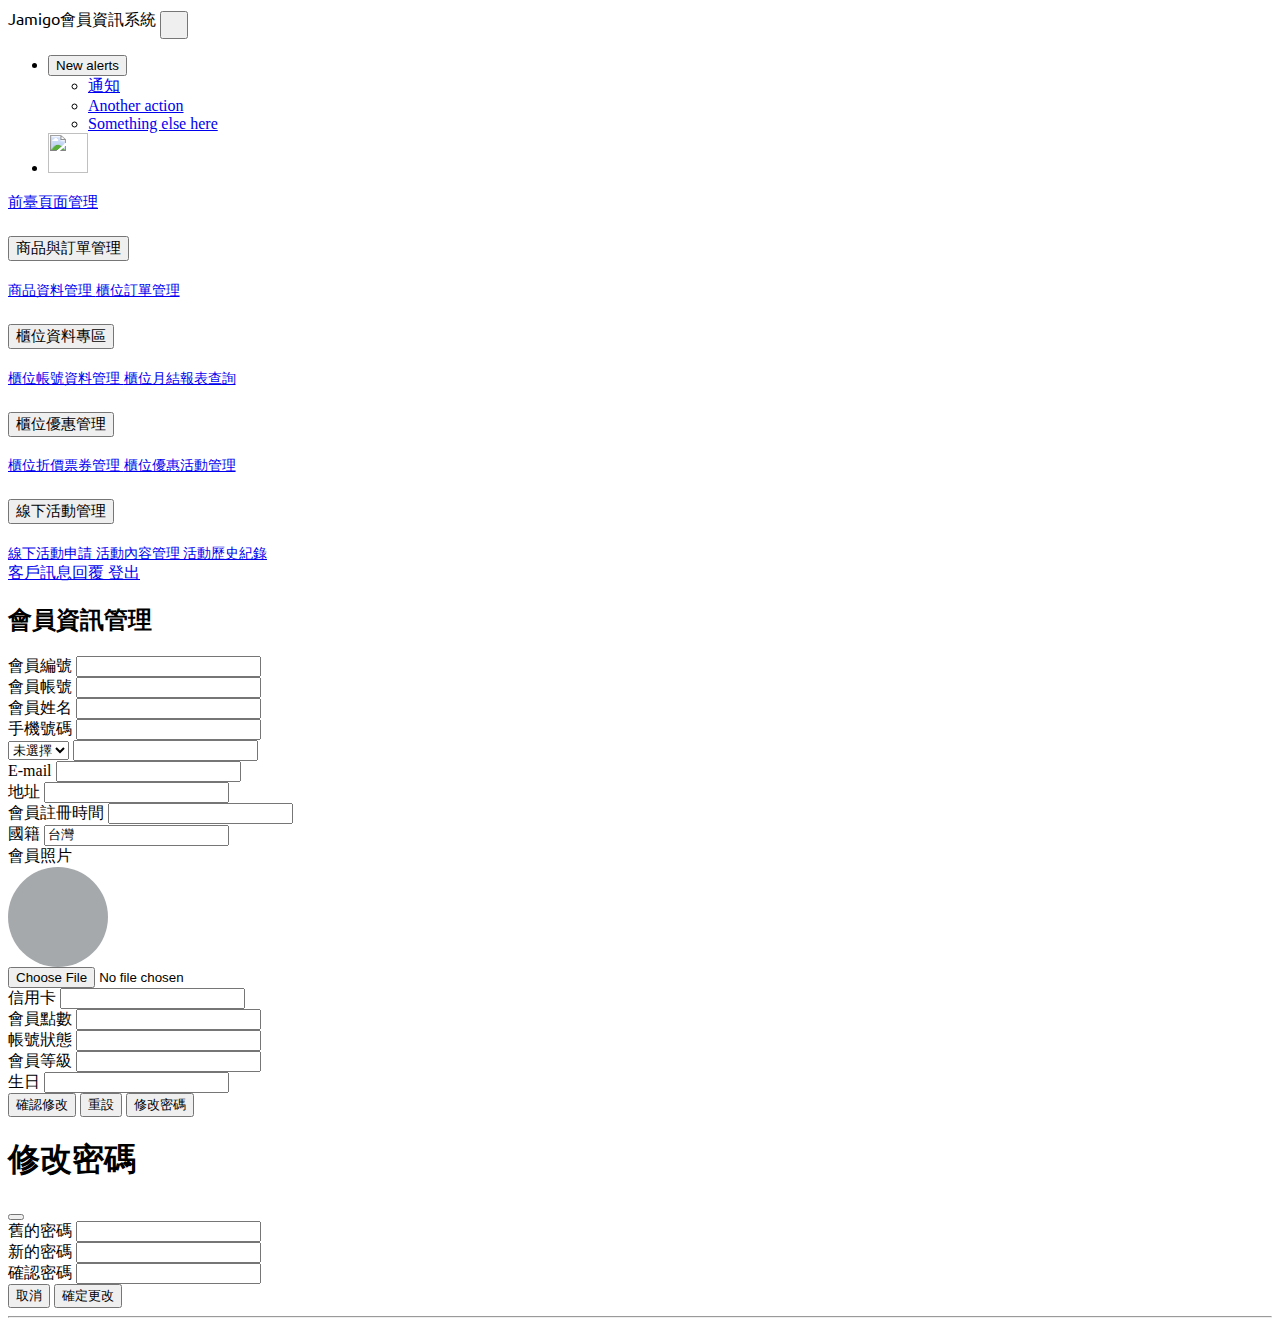
==== src/main/webapp/WEB-INF/member/edit.html @ fdaf40d4 "會員資料修改 第一版 照片 時間格式未完成" ====
<!DOCTYPE html>
<html lang="UTF-8">

<head>
    <meta charset="UTF-8">
    <meta http-equiv="X-UA-Compatible" content="IE=edge">
    <meta name="viewport" content="width=device-width, initial-scale=1.0">
    <!-- 引入bootstrap CDN -->
    <link href="https://cdn.jsdelivr.net/npm/bootstrap@5.3.0-alpha3/dist/css/bootstrap.min.css" rel="stylesheet"
          integrity="sha384-KK94CHFLLe+nY2dmCWGMq91rCGa5gtU4mk92HdvYe+M/SXH301p5ILy+dN9+nJOZ" crossorigin="anonymous">

    <!-- 新引入的CSS檔案或套件請由此往下放 -->

    <link rel="stylesheet" href="css/all.css">
    <style>
        .avatar-placeholder {
            width: 100px;
            height: 100px;
            background-color: #a5a9ac; /* 灰色區塊的背景顏色 */
            border-radius: 50%;
        }
    </style>

    <!-- 引入fontawsome -->
<!--    <link rel="stylesheet" href="assets/fontawsome/css/all.css">-->
    <!-- 引入Google font -->
    <link rel="preconnect" href="https://fonts.googleapis.com">
    <link rel="preconnect" href="https://fonts.gstatic.com" crossorigin>
    <link
            href="https://fonts.googleapis.com/css2?family=Lexend+Deca:wght@300;400;500;600;700;800&family=Ubuntu:ital,wght@0,300;0,400;0,500;0,700;1,300;1,400;1,500&display=swap"
            rel="stylesheet">
    <title>前臺頁面管理</title>
</head>

<body>

<!-- 整頁的容器 -->
<div class="container-fluid whole-page">
    <div class="row">
        <div class="col my-2">
                <span class="d-flex align-items-center logo-part">
                    <span class="logo-img mx-3">
                        <i class="fa-solid fa-hat-cowboy-side fa-xl"></i>
                    </span>
                    <span class="fs-3 fw-bold logo-name">
                        Jamigo會員資訊系統
                    </span>
                    <button type="button" class="btn rounded-circle border-0 home-btn" data-bs-toggle="tooltip"
                            data-bs-placement="right" style="padding: 12px;" data-bs-title="返回首頁">
                        <i class="fa-solid fa-house fa-lg"></i>
                    </button>
                </span>
        </div>
        <div class="col-auto my-2">
            <ul class="nav justify-content-end d-flex align-items-center">
                <li class="nav-item">
                    <!-- 通知訊息 -->
                    <div class="dropdown position-relative">
                        <button class="btn rounded-circle dropdown-button position-relative border-0" type="button"
                                data-bs-toggle="dropdown" aria-expanded="false">
                            <i class="fa-solid fa-bell"></i>
                            <span
                                    class="position-absolute top-5 start-100 translate-middle p-1 bg-danger border border-light rounded-circle">
                                    <span class="visually-hidden">New alerts</span>
                                </span>
                        </button>
                        <ul class="dropdown-menu">
                            <li><a class="dropdown-item" href="#">
                                通知
                            </a></li>
                            <li><a class="dropdown-item" href="#">Another action</a></li>
                            <li><a class="dropdown-item" href="#">Something else here</a></li>
                        </ul>
                    </div>
                </li>
                <!-- 頭像 -->
                <li class="nav-item">
                    <a class="nav-link">
                        <img src="https://picsum.photos/id/684/600" class="rounded-circle" width="40" height="40"
                             alt="">
                    </a>
                </li>
            </ul>
        </div>
    </div>

    <div class="row">
        <!-- 側邊選單列表 -->
        <div class="col-2 sidebar">
            <!-- sidebar-menu主選單，sidebar-submenu子選單 -->
            <div class="list-group rounded-bottom-0">
                <a href="#" class="list-group-item list-group-item-action fs-6 fw-bold p-3 sidebar-menu active">
                    <i class="fa-solid fa-eye me-2"></i>
                    前臺頁面管理
                </a>
            </div>
            <div class="accordion accordion-flush border-start border-end" id="accordionFlushSidebar">
                <div class="accordion-item">
                    <h2 class="accordion-header">
                        <button class="accordion-button collapsed fw-bold p-3 sidebar-menu" type="button"
                                data-bs-toggle="collapse" data-bs-target="#flush-collapseOne" aria-expanded="false"
                                aria-controls="flush-collapseOne">
                            <i class="fa-solid fa-list me-2"></i>
                            商品與訂單管理
                        </button>
                    </h2>
                    <div id="flush-collapseOne" class="accordion-collapse collapse"
                         data-bs-parent="#accordionFlushSidebar">
                        <div class="accordion-body p-0 border-0">
                            <div class="list-group rounded-0">
                                <a href="counter_product.html"
                                   class="list-group-item list-group-item-action fs-6 fw-bold sidebar-submenu">
                                    <i class="fa-solid fa-caret-right ms-2 me-1"></i>
                                    商品資料管理
                                </a>
                                <a href="counter_order.html"
                                   class="list-group-item list-group-item-action fs-6 fw-bold sidebar-submenu">
                                    <i class="fa-solid fa-caret-right ms-2 me-1"></i>
                                    櫃位訂單管理
                                </a>
                            </div>
                        </div>
                    </div>
                </div>
                <div class="accordion-item">
                    <h2 class="accordion-header">
                        <button class="accordion-button collapsed fw-bold p-3 sidebar-menu" type="button"
                                data-bs-toggle="collapse" data-bs-target="#flush-collapseTwo" aria-expanded="false"
                                aria-controls="flush-collapseTwo">
                            <i class="fa-solid fa-circle-info me-2"></i>
                            櫃位資料專區
                        </button>
                    </h2>
                    <div id="flush-collapseTwo" class="accordion-collapse collapse"
                         data-bs-parent="#accordionFlushSidebar">
                        <div class="accordion-body p-0">
                            <div class="list-group rounded-0">
                                <a href="counter_data.html"
                                   class="list-group-item list-group-item-action fs-6 fw-bold sidebar-submenu">
                                    <i class="fa-solid fa-caret-right ms-2 me-1"></i>
                                    櫃位帳號資料管理
                                </a>
                                <a href="counter_monthly.html"
                                   class="list-group-item list-group-item-action fs-6 fw-bold sidebar-submenu">
                                    <i class="fa-solid fa-caret-right ms-2 me-1"></i>
                                    櫃位月結報表查詢
                                </a>
                            </div>
                        </div>
                    </div>
                </div>
                <div class="accordion-item">
                    <h2 class="accordion-header">
                        <button class="accordion-button collapsed fw-bold p-3 sidebar-menu" type="button"
                                data-bs-toggle="collapse" data-bs-target="#flush-collapseThree" aria-expanded="false"
                                aria-controls="flush-collapseThree">
                            <i class="fa-solid fa-gift me-2"></i>
                            櫃位優惠管理
                        </button>
                    </h2>
                    <div id="flush-collapseThree" class="accordion-collapse collapse"
                         data-bs-parent="#accordionFlushSidebar">
                        <div class="accordion-body p-0">
                            <div class="list-group rounded-0">
                                <a href="counter_coupon.html"
                                   class="list-group-item list-group-item-action fs-6 fw-bold sidebar-submenu">
                                    <i class="fa-solid fa-caret-right ms-2 me-1"></i>
                                    櫃位折價票券管理
                                </a>
                                <a href="counter_discountAct.html"
                                   class="list-group-item list-group-item-action fs-6 fw-bold sidebar-submenu">
                                    <i class="fa-solid fa-caret-right ms-2 me-1"></i>
                                    櫃位優惠活動管理
                                </a>
                            </div>
                        </div>
                    </div>
                </div>
                <div class="accordion-item">
                    <h2 class="accordion-header">
                        <button class="accordion-button collapsed fw-bold p-3 sidebar-menu" type="button"
                                data-bs-toggle="collapse" data-bs-target="#flush-collapseFour" aria-expanded="false"
                                aria-controls="flush-collapseFour">
                            <i class="fa-solid fa-champagne-glasses me-2"></i>
                            線下活動管理
                        </button>
                    </h2>
                    <div id="flush-collapseFour" class="accordion-collapse collapse"
                         data-bs-parent="#accordionFlushSidebar">
                        <div class="accordion-body p-0">
                            <div class="list-group rounded-0">
                                <a href="counter_actApply.html"
                                   class="list-group-item list-group-item-action fs-6 fw-bold sidebar-submenu">
                                    <i class="fa-solid fa-caret-right ms-2 me-1"></i>
                                    線下活動申請
                                </a>
                                <a href="counter_actContent.html"
                                   class="list-group-item list-group-item-action fs-6 fw-bold sidebar-submenu">
                                    <i class="fa-solid fa-caret-right ms-2 me-1"></i>
                                    活動內容管理
                                </a>
                                <a href="counter_actHistory.html"
                                   class="list-group-item list-group-item-action fs-6 fw-bold sidebar-submenu">
                                    <i class="fa-solid fa-caret-right ms-2 me-1"></i>
                                    活動歷史紀錄
                                </a>
                            </div>
                        </div>
                    </div>
                </div>
            </div>
            <div class="list-group rounded-top-0">
                <a href="counter_DM.html" class="list-group-item list-group-item-action fs-6 fw-bold p-3">
                    <i class="fa-regular fa-message me-2"></i>
                    客戶訊息回覆
                </a>
                <a href="#" class="list-group-item list-group-item-action fs-6 fw-bold p-3">
                    <i class="fa-solid fa-right-from-bracket me-2"></i>
                    登出
                </a>
            </div>
        </div>

        <!-- 網頁內容主體 -->
        <div class="col-10 page-body">
            <div class="container d-flex">
                <div class="col-8">
                    <div class="controll-box counter-alter-controll-box">
                        <div class="back-end-box-title counter-alter-controll-title">
                            <h2>會員資訊管理</h2>
                        </div>
                        <div class="controll-content counter-alter-controll-content">
                            <form action="">

                                <div class="input-group mt-2">
                                    <label for="inputmemberNo" class="input-group-text">會員編號</label>
                                    <input type="text" class="form-control" id="inputmemberNo" readonly>
                                </div>
                                <div class="input-group mt-2">
                                    <label for="inputmemberAccount" class="input-group-text">會員帳號</label>
                                    <input type="text" class="form-control" id="inputmemberAccount" readonly>
                                </div>
                                <div class="input-group mt-2">
                                    <label for="inputmemberName" class="input-group-text">會員姓名</label>
                                    <input type="text" class="form-control" id="inputmemberName">
                                </div>

                                <div class="input-group mt-2">
                                    <label for="inputmemberPhone" class="input-group-text">手機號碼</label>
                                    <input type="text" class="form-control" id="inputmemberPhone">
                                </div>


                                <div class="input-group mt-2">
                                    <select  class="btn btn-outline-primary dropdown-toggle" id="selectGender">
                                        <option selected disabled>未選擇</option>
                                        <option value="1">男生</option>
                                        <option value="2">女生</option>
                                    </select>
                                    <input type="text" class="form-control" aria-label="Text input with dropdown button"
                                     readonly  id="inputmemberGender">
                                </div>

                                <div class="input-group mt-2">
                                    <label for="inputmemberEmail" class="input-group-text">E-mail</label>
                                    <input type="text" class="form-control" id="inputmemberEmail">
                                </div>
                                <div class="input-group mt-2">
                                    <label for="inputmemberAddress" class="input-group-text">地址</label>
                                    <input type="text" class="form-control" id="inputmemberAddress">
                                </div>
                                <div class="input-group mt-2">
                                    <label for="inputmemberJoinTime" class="input-group-text">會員註冊時間</label>
                                    <input type="text" class="form-control" id="inputmemberJoinTime" readonly>
                                </div>
                                <div class="input-group mt-2">
                                    <label for="inputmemberNation" class="input-group-text">國籍</label>
                                    <input type="text" class="form-control" id="inputmemberNation" value="台灣" readonly>
                                </div>
                                <!-- 上傳大頭貼區塊開始 -->
                                <div class="input-group">
                                    <div class="input-group-text">會員照片</div>
                                    <div class="d-flex align-items-center">
                                        <div id="avatar-placeholder" class="avatar-placeholder ms-3"></div>
                                        <img id="avatar-preview" src="#" alt="Avatar Preview" style="
                  display: none;
                  width: 100px;
                  height: 100px;
                  aspect-ratio: 1 / 1;
                  border-radius: 50%;
                "
                                             class="img-fluid rounded-circle border border-dark ms-3"/>
                                        <div class="flex-grow-1 custom-file ps-3">
                                            <input type="file" class="form-control" id="inputmemberPic"
                                                   aria-describedby="avatar-upload-label"/>
                                        </div>
                                    </div>
                                </div>
                                <!-- 上傳大頭貼區塊結束 -->


                                <div class="input-group mt-2">
                                    <label for="inputmemberCard" class="input-group-text">信用卡</label>
                                    <input type="text" class="form-control" id="inputmemberCard">
                                </div>
                                <div class="input-group mt-2">
                                    <label for="inputmemberPoints" class="input-group-text">會員點數</label>
                                    <input type="text" class="form-control" id="inputmemberPoints" readonly>
                                </div>
                                <div class="input-group mt-2">
                                    <label for="inputmemberStat" class="input-group-text">帳號狀態</label>
                                    <input type="text" class="form-control" id="inputmemberStat" readonly>
                                </div>
                                <div class="input-group mt-2">
                                    <label for="inputlevelNo" class="input-group-text">會員等級</label>
                                    <input type="text" class="form-control" id="inputlevelNo" readonly>
                                </div>
                                <div class="input-group mt-2">
                                    <label for="inputmemberBirthday" class="input-group-text">生日</label>
                                    <input type="text" class="form-control" id="inputmemberBirthday">
                                </div>
                                <div id="msg"></div>


                                <!-- 按鈕區-->
                                <div class="button-group mt-2">
                                    <button type="button" class="btn revise-btn btn-outline-primary" id="confirmbtn">
                                        確認修改
                                    </button>
                                    <button type="button" class="btn btn-outline-secondary ml-2" id="canslebtn">重設
                                    </button>
                                    <button type="button" class="btn btn-primary" data-bs-toggle="modal"
                                            data-bs-target="#exampleModal"
                                            data-bs-whatever="@mdo">修改密碼
                                    </button>
                                    <div class="modal fade" id="exampleModal" tabindex="-1"
                                         aria-labelledby="exampleModalLabel"
                                         aria-hidden="true">
                                        <div class="modal-dialog">
                                            <div class="modal-content">
                                                <div class="modal-header">
                                                    <h1 class="modal-title fs-5" id="exampleModalLabel">修改密碼</h1>
                                                    <button type="button" class="btn-close" data-bs-dismiss="modal"
                                                            aria-label="Close"></button>
                                                </div>
                                                <div class="modal-body">
                                                    <form>
                                                        <div class="mb-3">
                                                            <label for="oldmemberPassword"
                                                                   class="col-form-label">舊的密碼</label>
                                                            <input type="password" class="form-control"
                                                                   id="oldmemberPassword">
                                                        </div>
                                                        <div class="mb-3">
                                                            <label for="newmemberPassword"
                                                                   class="col-form-label">新的密碼</label>
                                                            <input type="password" class="form-control"
                                                                   id="newmemberPassword"></textarea>
                                                        </div>
                                                        <div class="mb-3">
                                                            <label for="newmemberPasswordConfirm"
                                                                   class="col-form-label">確認密碼</label>
                                                            <input type="password" class="form-control"
                                                                   id="newmemberPasswordConfirm"></textarea>
                                                        </div>

                                                    </form>
                                                </div>
                                                <div class="modal-footer">
                                                    <button type="button" class="btn btn-secondary"
                                                            data-bs-dismiss="modal" id="cancelbtn2">
                                                        取消
                                                    </button>
                                                    <button type="button" class="btn btn-primary" id="confirmbtn2">
                                                        確定更改
                                                    </button>
                                                </div>
                                            </div>
                                        </div>
                                    </div>
                                </div>
                                <hr>
                            </form>
                        </div>
                    </div>
                </div>
                <div class="col-3">
                </div>
            </div>
        </div>
    </div>

</div>

<!-- 引入bootstrap CDN -->
<script src="https://cdn.jsdelivr.net/npm/bootstrap@5.3.0-alpha3/dist/js/bootstrap.bundle.min.js"
        integrity="sha384-ENjdO4Dr2bkBIFxQpeoTz1HIcje39Wm4jDKdf19U8gI4ddQ3GYNS7NTKfAdVQSZe"
        crossorigin="anonymous"></script>

<!-- 新引入的JS檔案或套件請由此往下放 -->
<script src="js/edit.js"></script>
<!--<script>-->
<!--    // const popoverTriggerList = document.querySelectorAll('[data-bs-toggle="popover"]')-->
<!--    // const popoverList = [...popoverTriggerList].map(popoverTriggerEl => new bootstrap.Popover(popoverTriggerEl))-->
<!--</script>-->

<!--<script>-->
<!--    // const tooltipTriggerList = document.querySelectorAll('[data-bs-toggle="tooltip"]')-->
<!--    // const tooltipList = [...tooltipTriggerList].map(tooltipTriggerEl => new bootstrap.Tooltip(tooltipTriggerEl))-->
<!--</script>-->

<!--<script>-->
<!--    // const popoverTriggerList = document.querySelectorAll(-->
<!--    //     '[data-bs-toggle="popover"]'-->
<!--    // );-->
<!--    // const popoverList = [...popoverTriggerList].map(-->
<!--    //     (popoverTriggerEl) => new bootstrap.Popover(popoverTriggerEl)-->
<!--    // );-->
<!--</script>-->

<!--<script>-->
<!--    // const tooltipTriggerList = document.querySelectorAll(-->
<!--    //     '[data-bs-toggle="tooltip"]'-->
<!--    // );-->
<!--    // const tooltipList = [...tooltipTriggerList].map(-->
<!--    //     (tooltipTriggerEl) => new bootstrap.Tooltip(tooltipTriggerEl)-->
<!--    // );-->
<!--</script>-->

<script>
    const avatarUpload = document.getElementById("inputmemberPic");
    const avatarPlaceholder = document.getElementById("avatar-placeholder");
    const avatarPreview = document.getElementById("avatar-preview");

    avatarUpload.addEventListener("change", function () {
        const file = avatarUpload.files[0];
        const reader = new FileReader();

        reader.onload = function (e) {
            avatarPreview.src = e.target.result;
            avatarPreview.style.display = "block";
            avatarPlaceholder.style.display = "none"; // 隱藏灰色區塊
        };

        if (file) {
            reader.readAsDataURL(file);
        } else {
            avatarPreview.src = "#";
            avatarPreview.style.display = "none";
            avatarPlaceholder.style.display = "block"; // 顯示灰色區塊
        }
    });
</script>
</body>

</html>
---- src/main/webapp/WEB-INF/member/css/all.css ----
span.logo-name{
    font-family: "Ubuntu";
}

button.nav-btn:hover{
    background-color: bisque;
    color: brown;
    transition: 0.25s;
}

.sidebar-menu{
    font-size: 15px;
}

.sidebar-submenu{
    font-size: 14px;
}
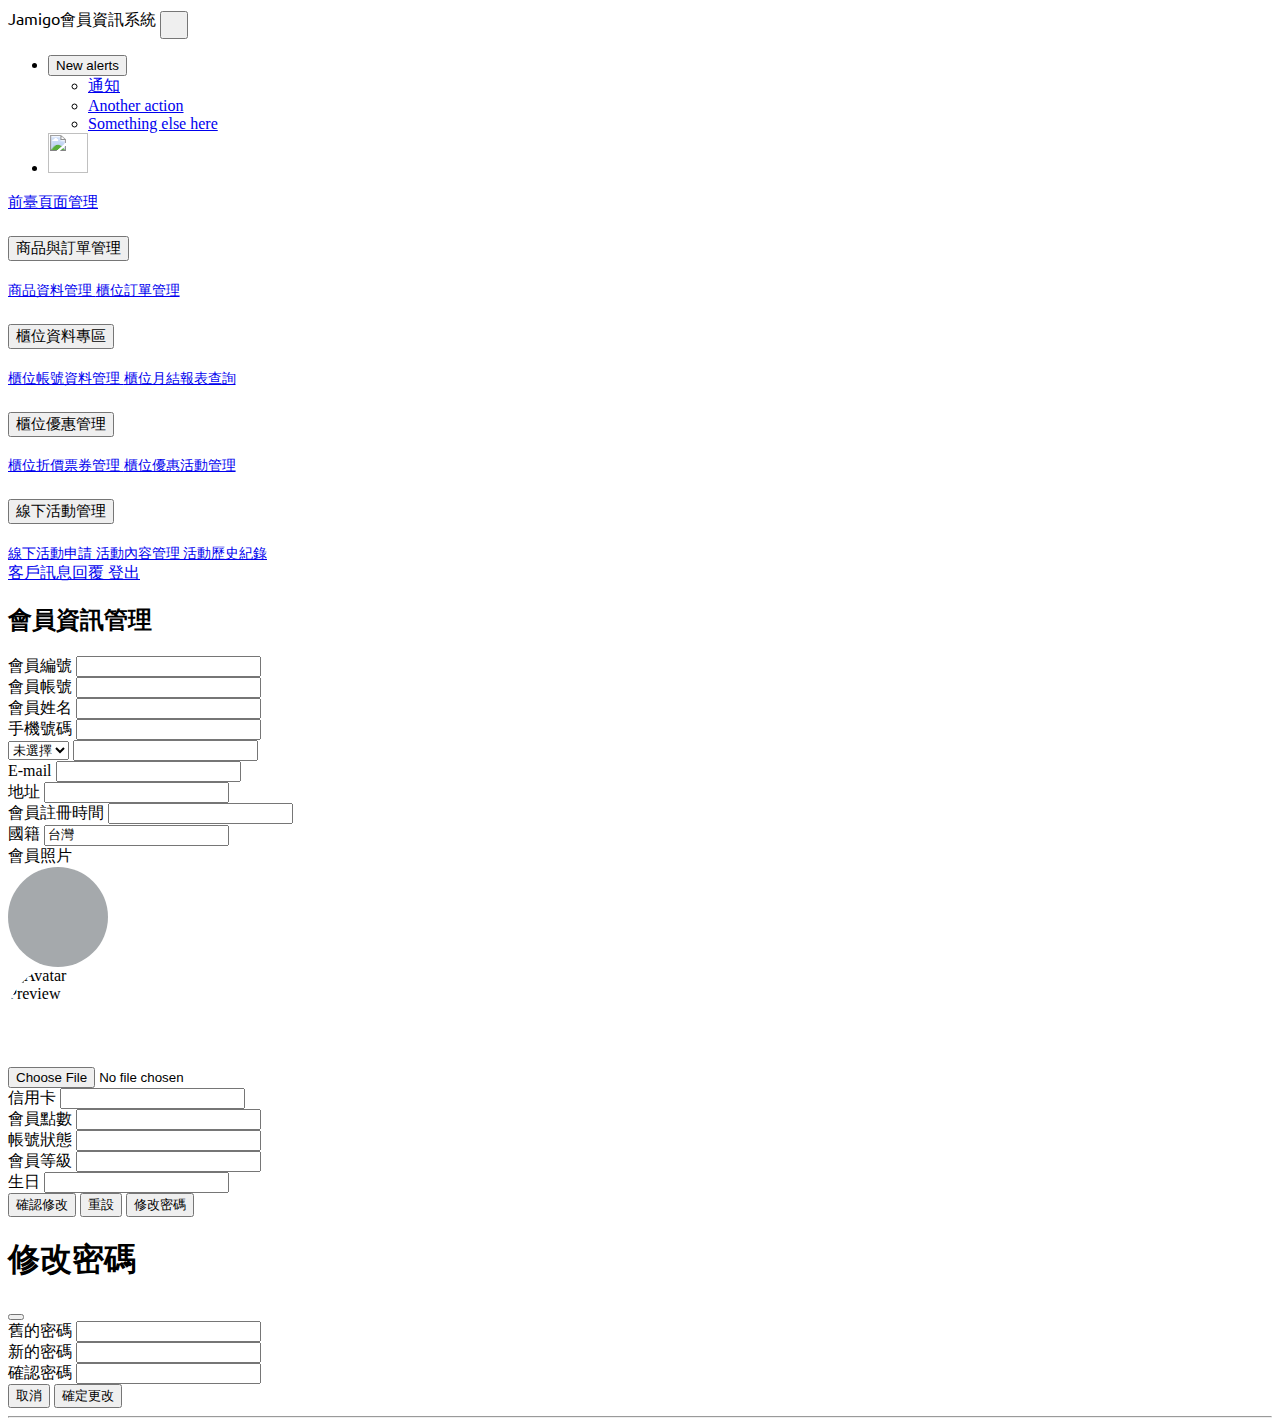
==== commit 172ce426: "照片可以輸入和查詢版本" ====
--- a/src/main/webapp/WEB-INF/member/edit.html
+++ b/src/main/webapp/WEB-INF/member/edit.html
@@ -254,8 +254,8 @@
                                 <div class="input-group mt-2">
                                     <select  class="btn btn-outline-primary dropdown-toggle" id="selectGender">
                                         <option selected disabled>未選擇</option>
-                                        <option value="1">男生</option>
-                                        <option value="2">女生</option>
+                                        <option >男生</option>
+                                        <option >女生</option>
                                     </select>
                                     <input type="text" class="form-control" aria-label="Text input with dropdown button"
                                      readonly  id="inputmemberGender">
@@ -275,7 +275,7 @@
                                 </div>
                                 <div class="input-group mt-2">
                                     <label for="inputmemberNation" class="input-group-text">國籍</label>
-                                    <input type="text" class="form-control" id="inputmemberNation" value="台灣" readonly>
+                                    <input type="text" class="form-control" id="inputmemberNation" value="台灣" >
                                 </div>
                                 <!-- 上傳大頭貼區塊開始 -->
                                 <div class="input-group">
@@ -283,11 +283,11 @@
                                     <div class="d-flex align-items-center">
                                         <div id="avatar-placeholder" class="avatar-placeholder ms-3"></div>
                                         <img id="avatar-preview" src="#" alt="Avatar Preview" style="
-                  display: none;
+                  display: block;
                   width: 100px;
                   height: 100px;
                   aspect-ratio: 1 / 1;
-                  border-radius: 50%;
+                  border-radius: 100%;
                 "
                                              class="img-fluid rounded-circle border border-dark ms-3"/>
                                         <div class="flex-grow-1 custom-file ps-3">
@@ -436,11 +436,11 @@
         const file = avatarUpload.files[0];
         const reader = new FileReader();
 
-        reader.onload = function (e) {
-            avatarPreview.src = e.target.result;
-            avatarPreview.style.display = "block";
-            avatarPlaceholder.style.display = "none"; // 隱藏灰色區塊
-        };
+            reader.onload = function (e) {
+                avatarPreview.src = e.target.result;
+                avatarPreview.style.display = "block";
+                avatarPlaceholder.style.display = "none"; // 隱藏灰色區塊
+            };
 
         if (file) {
             reader.readAsDataURL(file);
@@ -450,6 +450,8 @@
             avatarPlaceholder.style.display = "block"; // 顯示灰色區塊
         }
     });
+
+
 </script>
 </body>
 
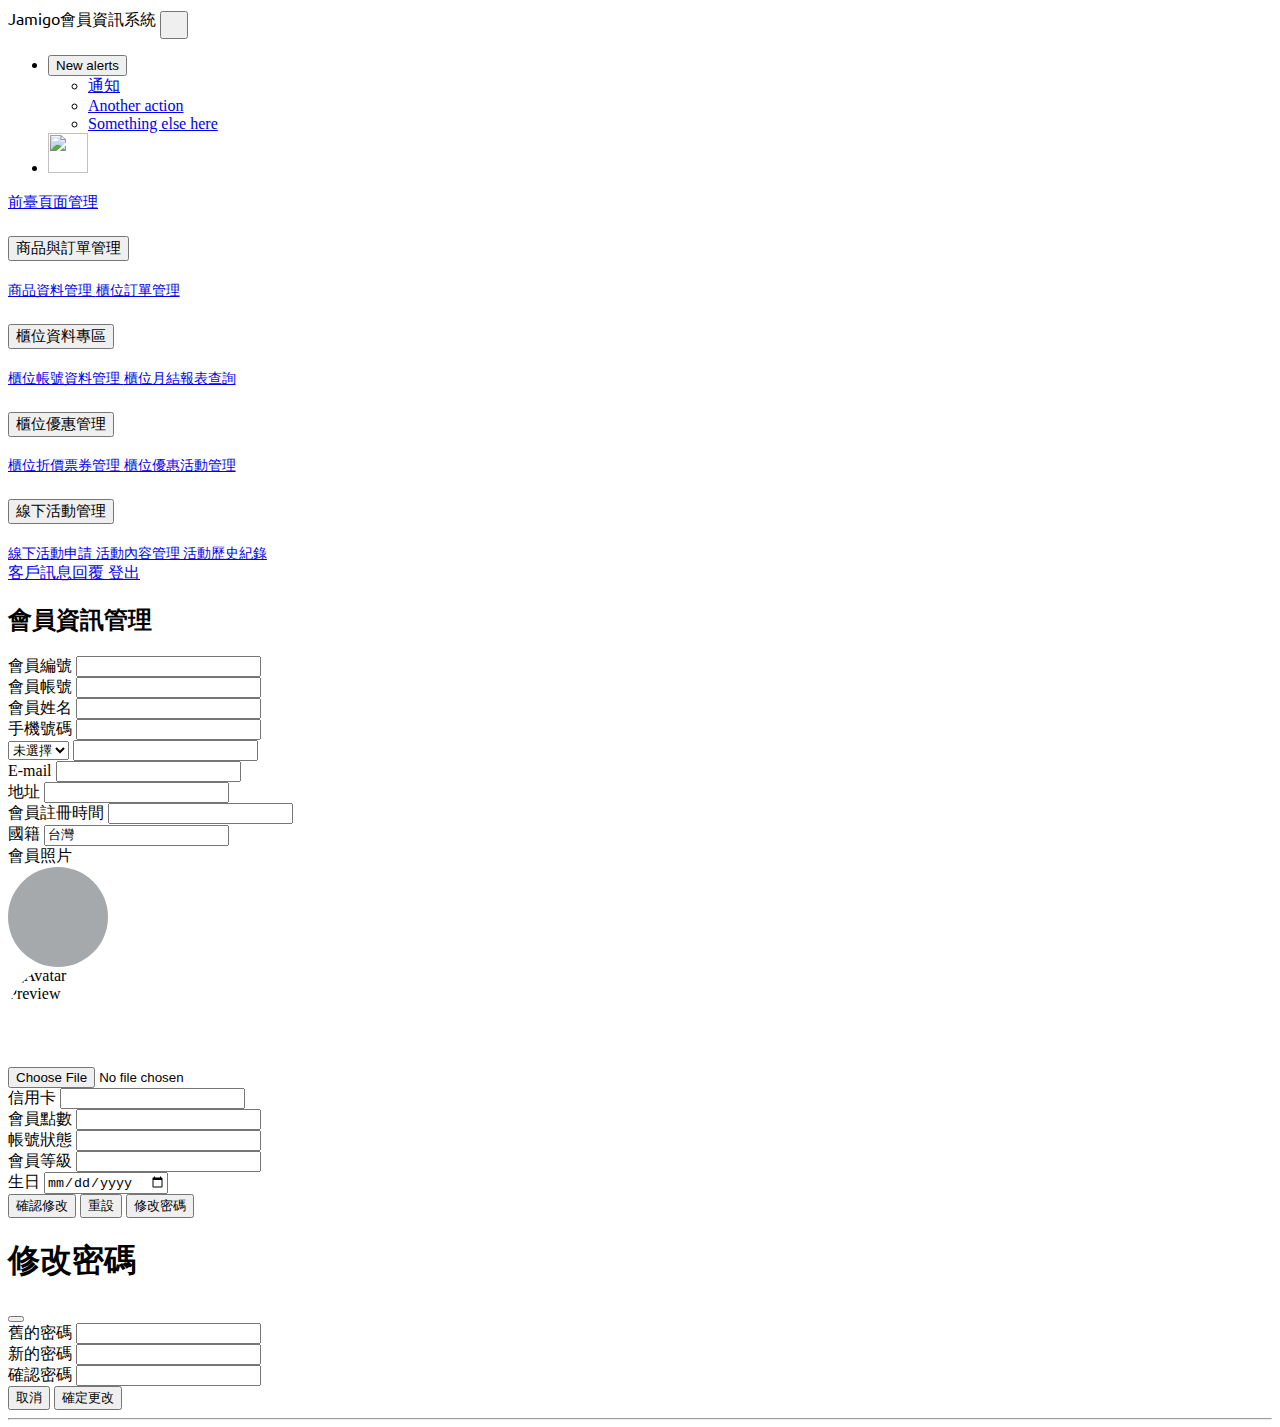
==== commit a07ecdf3: "修改sweetalert" ====
--- a/src/main/webapp/WEB-INF/member/edit.html
+++ b/src/main/webapp/WEB-INF/member/edit.html
@@ -278,18 +278,36 @@
                                     <input type="text" class="form-control" id="inputmemberNation" value="台灣" >
                                 </div>
                                 <!-- 上傳大頭貼區塊開始 -->
+
+                                <style>
+                                    .img-div{
+                                        /*max-width: 200px;*/
+                                        width: 100px;
+                                        height: 100px;
+                                        border-radius: 500px;
+                                        overflow: hidden;
+                                        /*position: relative;*/
+                                    }
+                                    #avatar-preview{
+                                        /*width: 100%;*/
+                                        /*display: block;*/
+                                        /*aspect-ratio: unset;*/
+                                        /*border-radius: unset;*/
+                                        /*height: unset;*/
+                                        position: relative;
+                                        /*top: -25%;*/
+                                    }
+                                </style>
                                 <div class="input-group">
                                     <div class="input-group-text">會員照片</div>
                                     <div class="d-flex align-items-center">
                                         <div id="avatar-placeholder" class="avatar-placeholder ms-3"></div>
-                                        <img id="avatar-preview" src="#" alt="Avatar Preview" style="
-                  display: block;
-                  width: 100px;
-                  height: 100px;
-                  aspect-ratio: 1 / 1;
-                  border-radius: 100%;
+                                        <div class="img-div  ms-3">
+                                            <img id="avatar-preview" src="#" alt="Avatar Preview" style="
+
                 "
-                                             class="img-fluid rounded-circle border border-dark ms-3"/>
+                                                 class="img-fluid border border-dark"/>
+                                        </div>
                                         <div class="flex-grow-1 custom-file ps-3">
                                             <input type="file" class="form-control" id="inputmemberPic"
                                                    aria-describedby="avatar-upload-label"/>
@@ -317,7 +335,7 @@
                                 </div>
                                 <div class="input-group mt-2">
                                     <label for="inputmemberBirthday" class="input-group-text">生日</label>
-                                    <input type="text" class="form-control" id="inputmemberBirthday">
+                                    <input type="date" class="form-control" id="inputmemberBirthday">
                                 </div>
                                 <div id="msg"></div>
 
